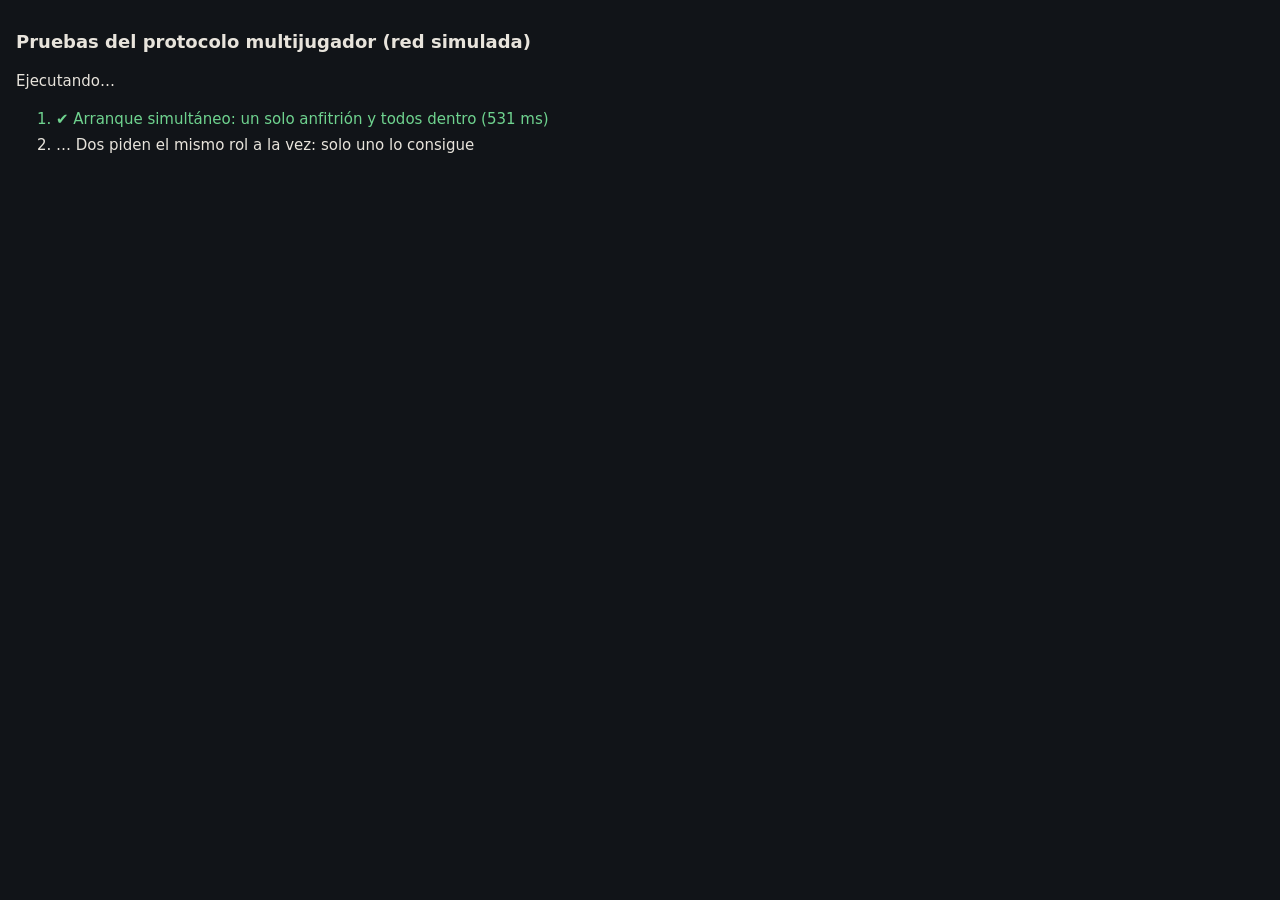
==== pruebas/index.html @ 8e793218 "Protocolo multijugador con anfitrión, relevos y pruebas - Anfitrión con autoridad: intenciones valid" ====
<!doctype html>
<html lang="es">
<head>
  <meta charset="utf-8">
  <meta name="viewport" content="width=device-width, initial-scale=1">
  <title>Pruebas del protocolo</title>
  <style>
    body { font: 15px/1.5 system-ui, sans-serif; background: #111418; color: #e8e4dc; margin: 0; padding: 16px; }
    h1 { font-size: 18px; }
    li { margin: 4px 0; }
    .ok { color: #6fd38f; }
    .fallo { color: #f07a6a; }
  </style>
</head>
<body>
  <h1>Pruebas del protocolo multijugador (red simulada)</h1>
  <p id="resumen">Ejecutando…</p>
  <ol id="resultados"></ol>
  <script type="module" src="pruebas.js"></script>
</body>
</html>
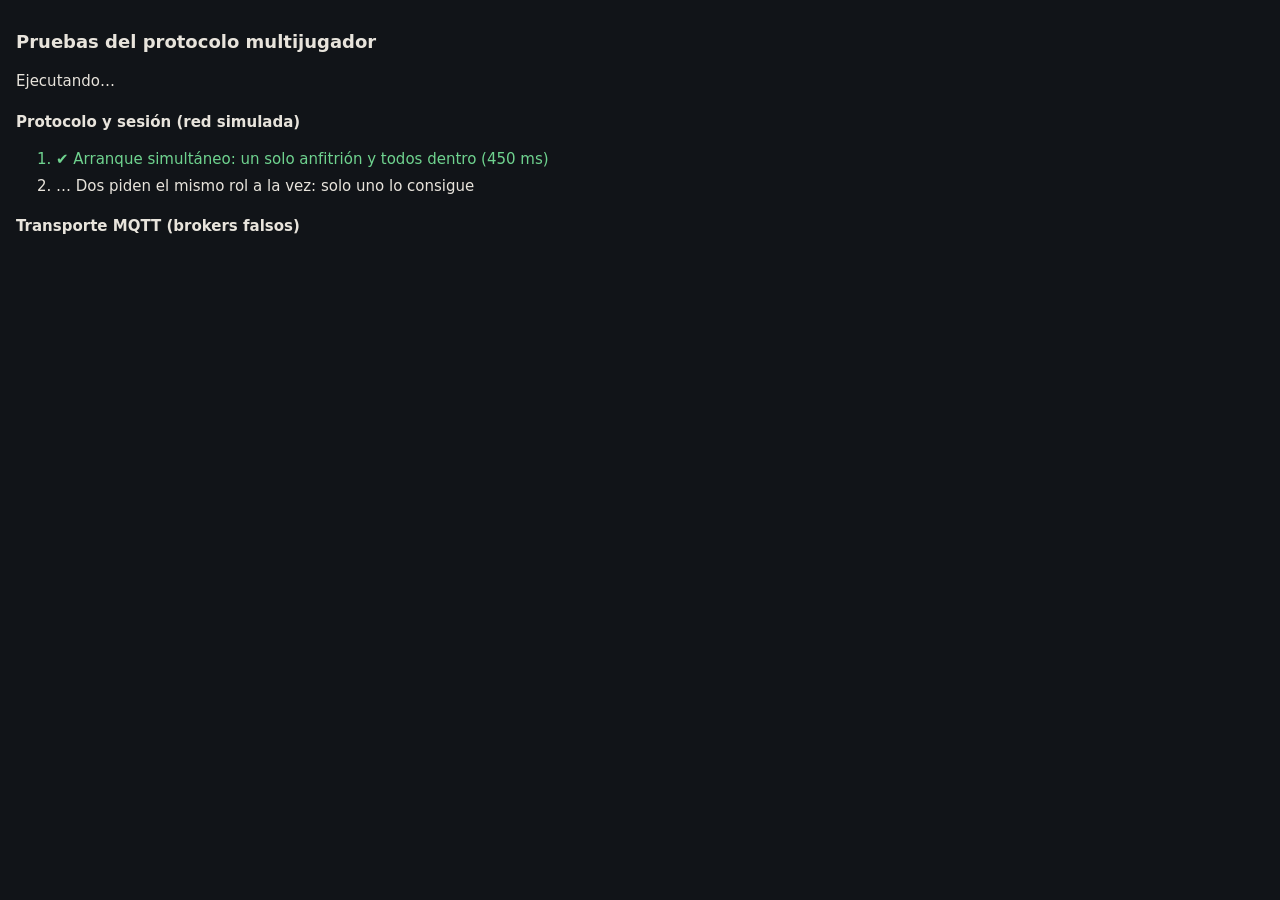
==== commit 022dd71f: "Multijugador por relé MQTT en vez de WebRTC Entre redes distintas los jugadores entraban a la misma " ====
--- a/pruebas/index.html
+++ b/pruebas/index.html
@@ -3,19 +3,27 @@
 <head>
   <meta charset="utf-8">
   <meta name="viewport" content="width=device-width, initial-scale=1">
-  <title>Pruebas del protocolo</title>
+  <title>Pruebas del protocolo y del transporte</title>
   <style>
     body { font: 15px/1.5 system-ui, sans-serif; background: #111418; color: #e8e4dc; margin: 0; padding: 16px; }
     h1 { font-size: 18px; }
+    h2 { font-size: 15px; margin: 18px 0 4px; }
     li { margin: 4px 0; }
     .ok { color: #6fd38f; }
     .fallo { color: #f07a6a; }
   </style>
 </head>
 <body>
-  <h1>Pruebas del protocolo multijugador (red simulada)</h1>
+  <h1>Pruebas del protocolo multijugador</h1>
   <p id="resumen">Ejecutando…</p>
+  <h2>Protocolo y sesión (red simulada)</h2>
   <ol id="resultados"></ol>
-  <script type="module" src="pruebas.js"></script>
+  <h2>Transporte MQTT (brokers falsos)</h2>
+  <ol id="resultados-transporte"></ol>
+  <!-- Una suite tras otra: las dos usan el reloj real y no deben solaparse. Parámetros: ?solo= ?veces= ?lento= -->
+  <script type="module">
+    try { await import('./pruebas.js'); } catch (e) { console.error('pruebas.js', e); }
+    await import('./pruebas-transporte.js');
+  </script>
 </body>
 </html>
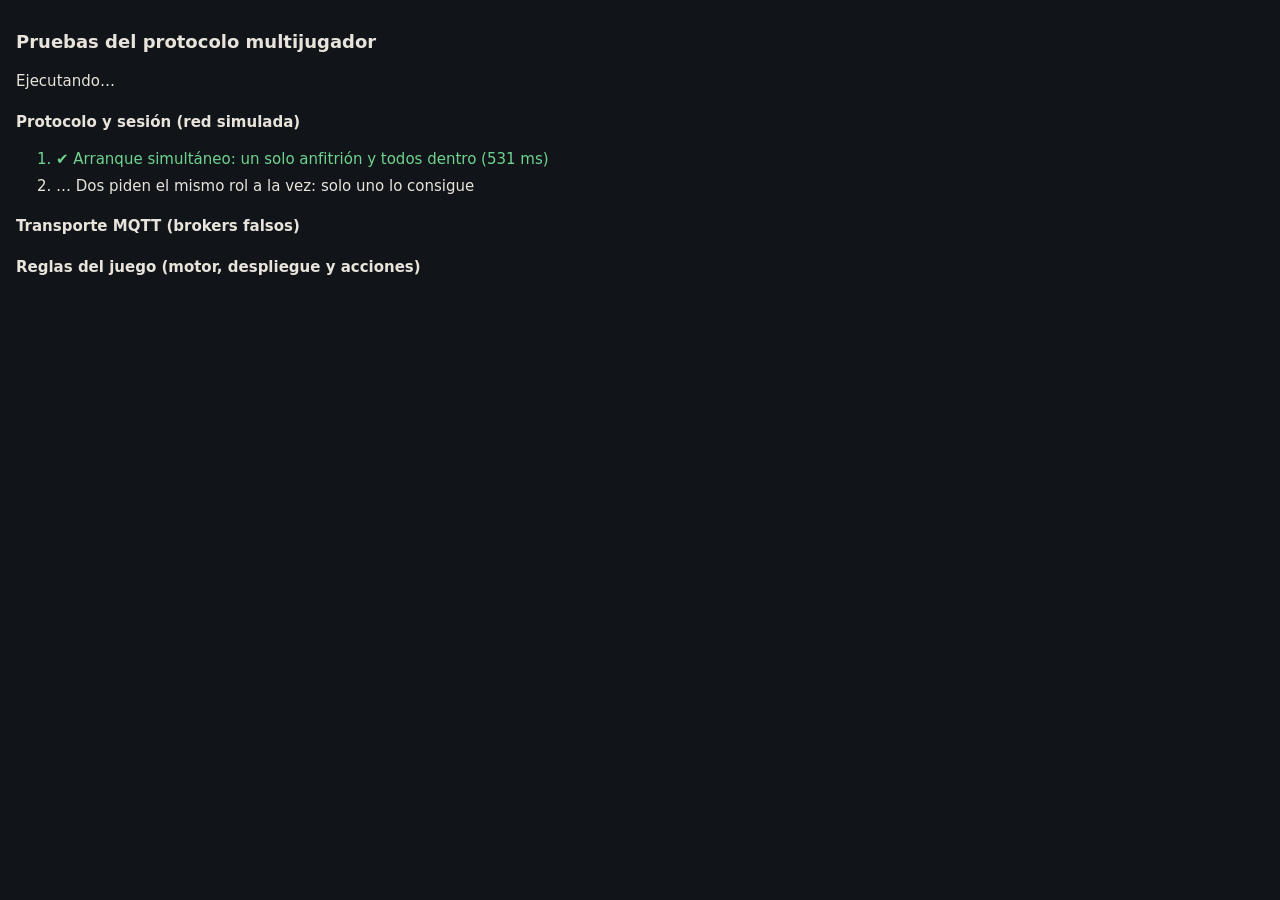
==== commit 35131b84: "Motor de reglas, datos de misiones y pantallas del juego Agrega datos (cohetes, piezas, misiones, ev" ====
--- a/pruebas/index.html
+++ b/pruebas/index.html
@@ -20,10 +20,13 @@
   <ol id="resultados"></ol>
   <h2>Transporte MQTT (brokers falsos)</h2>
   <ol id="resultados-transporte"></ol>
-  <!-- Una suite tras otra: las dos usan el reloj real y no deben solaparse. Parámetros: ?solo= ?veces= ?lento= -->
+  <h2>Reglas del juego (motor, despliegue y acciones)</h2>
+  <ol id="resultados-reglas"></ol>
+  <!-- Una suite tras otra: las dos primeras usan el reloj real y no deben solaparse. Parámetros: ?solo= ?veces= ?lento= -->
   <script type="module">
     try { await import('./pruebas.js'); } catch (e) { console.error('pruebas.js', e); }
-    await import('./pruebas-transporte.js');
+    try { await import('./pruebas-transporte.js'); } catch (e) { console.error('pruebas-transporte.js', e); }
+    await import('./pruebas-reglas.js');
   </script>
 </body>
 </html>
